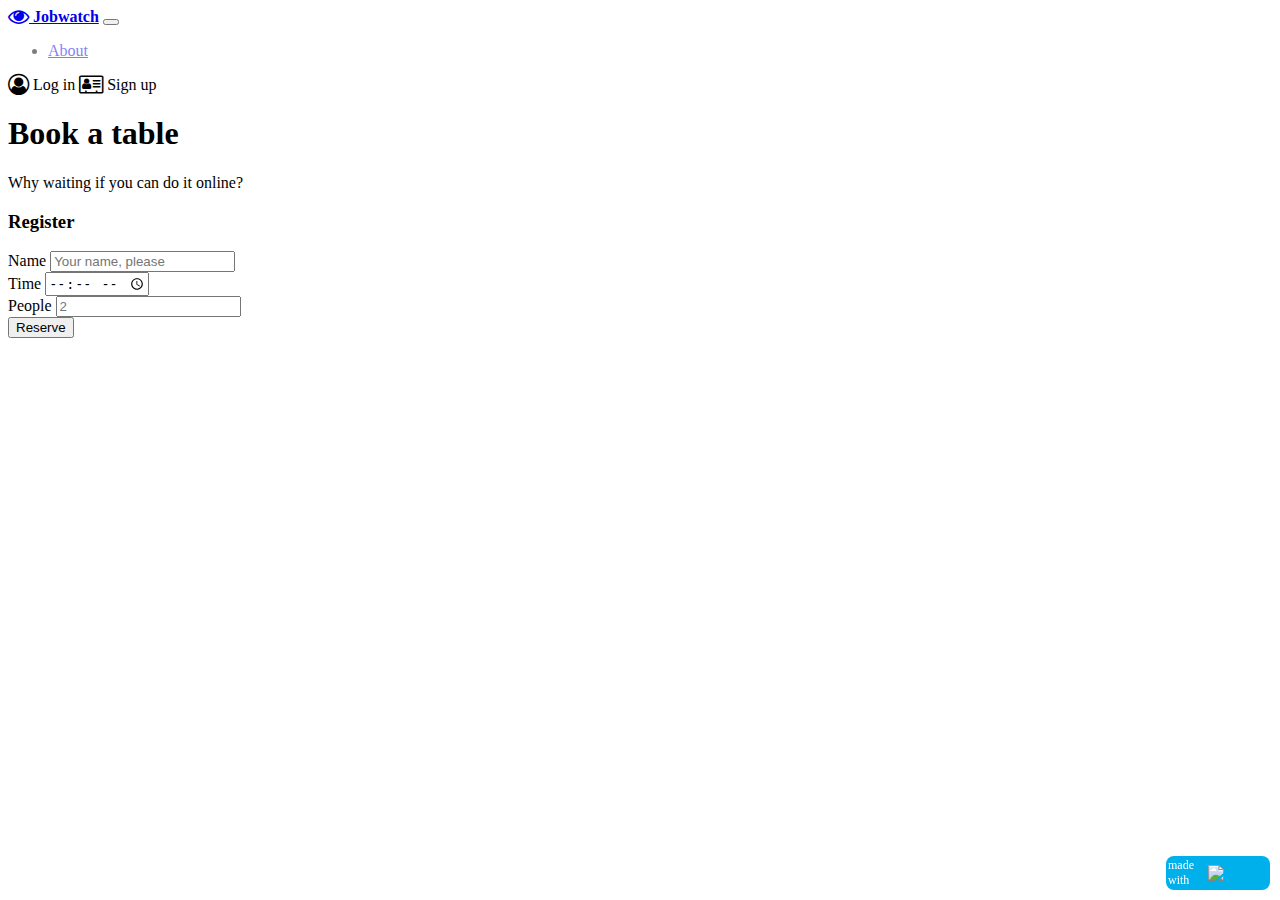
==== seeker/registration.html @ caa27ddb "as of dec 19, 2017 8:44" ====
<!DOCTYPE html>
<html>

<head>
  <meta charset="utf-8">
  <meta name="viewport" content="width=device-width, initial-scale=1">
  <link rel="stylesheet" href="https://cdnjs.cloudflare.com/ajax/libs/font-awesome/4.7.0/css/font-awesome.min.css" type="text/css">
  <link rel="stylesheet" href="https://v40.pingendo.com/assets/bootstrap/bootstrap-4.0.0-beta.1.css" type="text/css"> </head>

<body>
  <nav class="navbar navbar-expand-md bg-primary navbar-dark">
    <div class="container">
      <a class="navbar-brand" href="#"><i class="fa d-inline fa-lg fa-eye"></i><b>  Jobwatch</b></a>
      <button class="navbar-toggler navbar-toggler-right" type="button" data-toggle="collapse" data-target="#navbar2SupportedContent" aria-controls="navbar2SupportedContent" aria-expanded="false"
        aria-label="Toggle navigation"> <span class="navbar-toggler-icon"></span> </button>
      <div class="collapse navbar-collapse text-center justify-content-end" id="navbar2SupportedContent">
        <ul class="navbar-nav" style="opacity: 0.5;">
          <!--<li class="nav-item">
            <a class="nav-link" href="#"><i class="fa d-inline fa-lg fa-bookmark-o"></i> Bookmarks</a>
          </li>-->
          <li class="nav-item">
            <a class="nav-link" href="#">
              <!--<i class="fa d-inline fa-lg fa-envelope-o"></i>-->About</a>
          </li>
        </ul>
        <a class="btn navbar-btn ml-2 text-white btn-secondary"><i class="fa d-inline fa-lg fa-user-circle-o"></i>&nbsp;Log in</a>
        <a class="btn navbar-btn ml-2 text-white btn-secondary"><i class="fa d-inline fa-lg fa-address-card-o"></i> Sign up</a>
      </div>
    </div>
  </nav>
  <div class="py-5" style="background-image: url(&quot;https://pingendo.github.io/templates/sections/assets/form_red.jpg&quot;);">
    <div class="container">
      <div class="row">
        <div class="align-self-center col-md-6 text-white">
          <h1 class="text-center text-md-left display-3">Book a table</h1>
          <p class="lead">Why waiting if you can do it online?</p>
        </div>
        <div class="col-md-6" id="book">
          <div class="card">
            <div class="card-body p-5">
              <h3 class="pb-3">Register</h3>
              <form action="https://formspree.io/YOUREMAILHERE">
                <div class="form-group"> <label>Name</label>
                  <input class="form-control" placeholder="Your name, please"> </div>
                <div class="form-group"> <label>Time</label>
                  <input type="time" class="form-control"> </div>
                <div class="form-group"> <label>People</label>
                  <input type="number" class="form-control" placeholder="2"> </div>
                <button type="submit" class="btn mt-2 btn-outline-dark">Reserve</button>
              </form>
            </div>
          </div>
        </div>
      </div>
    </div>
  </div>
  <script src="https://code.jquery.com/jquery-3.2.1.slim.min.js" integrity="sha384-KJ3o2DKtIkvYIK3UENzmM7KCkRr/rE9/Qpg6aAZGJwFDMVNA/GpGFF93hXpG5KkN" crossorigin="anonymous"></script>
  <script src="https://cdnjs.cloudflare.com/ajax/libs/popper.js/1.12.3/umd/popper.min.js" integrity="sha384-vFJXuSJphROIrBnz7yo7oB41mKfc8JzQZiCq4NCceLEaO4IHwicKwpJf9c9IpFgh" crossorigin="anonymous"></script>
  <script src="https://maxcdn.bootstrapcdn.com/bootstrap/4.0.0-beta/js/bootstrap.min.js" integrity="sha384-h0AbiXch4ZDo7tp9hKZ4TsHbi047NrKGLO3SEJAg45jXxnGIfYzk4Si90RDIqNm1" crossorigin="anonymous"></script>
  <pingendo onclick="window.open('https://pingendo.com/', '_blank')" style="cursor:pointer;position: fixed;bottom: 10px;right:10px;padding:2px;background-color: #00b0eb;border-radius: 8px; width:100px;display:flex;flex-direction:row;align-items:center;justify-content:center;font-size:12px;color:white">made with&nbsp;&nbsp;
    <img src="https://pingendo.com/site-assets/Pingendo_logo_big.png" class="d-block" alt="Pingendo logo" height="16">
  </pingendo>
</body>

</html>
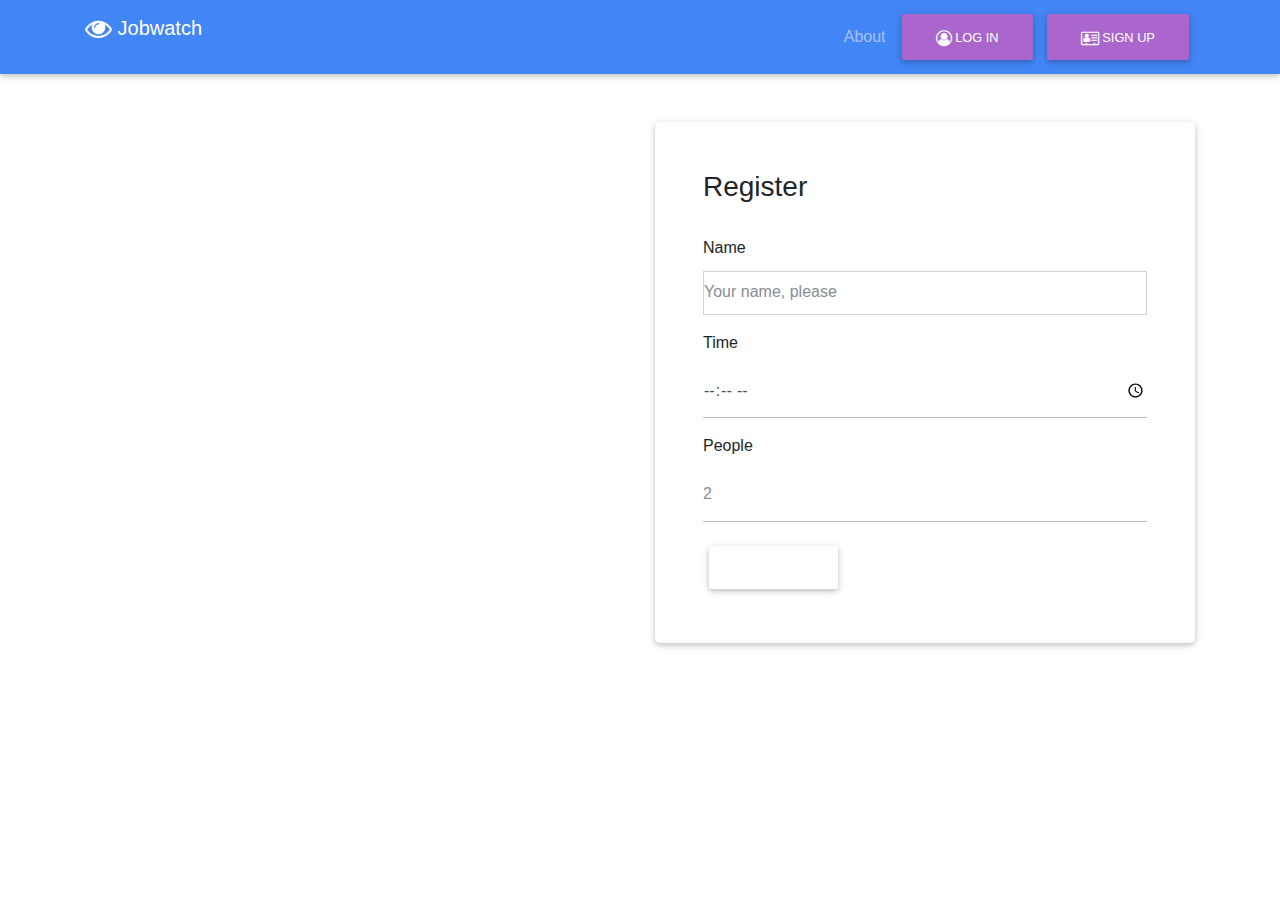
==== commit 5c59c59f: "updated mohan color styles" ====
--- a/seeker/registration.html
+++ b/seeker/registration.html
@@ -4,8 +4,17 @@
 <head>
   <meta charset="utf-8">
   <meta name="viewport" content="width=device-width, initial-scale=1">
+  <link rel="icon" href="image/icon32.ico">
   <link rel="stylesheet" href="https://cdnjs.cloudflare.com/ajax/libs/font-awesome/4.7.0/css/font-awesome.min.css" type="text/css">
-  <link rel="stylesheet" href="https://v40.pingendo.com/assets/bootstrap/bootstrap-4.0.0-beta.1.css" type="text/css"> </head>
+  <!-- Bootstrap core CSS -->
+  <link href="../css/mdb/bootstrap.min.css" rel="stylesheet">
+  <!-- Material Design Bootstrap -->
+  <link href="../css/mdb/mdb.min.css" rel="stylesheet"><!-- 
+  <link rel="stylesheet" type="text/css" href="https://maxcdn.bootstrapcdn.com/bootswatch/4.0.0-beta.2/sketchy/bootstrap.min.css"> -->
+  <!-- Mohan Color CSS-->
+  <link href="../css/mohan.css" rel="stylesheet">
+  <!-- Your custom styles (optional) -->
+  <link href="../css/mdb/style.css" rel="stylesheet"> </head>
 
 <body>
   <nav class="navbar navbar-expand-md bg-primary navbar-dark">
@@ -57,8 +66,6 @@
   <script src="https://code.jquery.com/jquery-3.2.1.slim.min.js" integrity="sha384-KJ3o2DKtIkvYIK3UENzmM7KCkRr/rE9/Qpg6aAZGJwFDMVNA/GpGFF93hXpG5KkN" crossorigin="anonymous"></script>
   <script src="https://cdnjs.cloudflare.com/ajax/libs/popper.js/1.12.3/umd/popper.min.js" integrity="sha384-vFJXuSJphROIrBnz7yo7oB41mKfc8JzQZiCq4NCceLEaO4IHwicKwpJf9c9IpFgh" crossorigin="anonymous"></script>
   <script src="https://maxcdn.bootstrapcdn.com/bootstrap/4.0.0-beta/js/bootstrap.min.js" integrity="sha384-h0AbiXch4ZDo7tp9hKZ4TsHbi047NrKGLO3SEJAg45jXxnGIfYzk4Si90RDIqNm1" crossorigin="anonymous"></script>
-  <pingendo onclick="window.open('https://pingendo.com/', '_blank')" style="cursor:pointer;position: fixed;bottom: 10px;right:10px;padding:2px;background-color: #00b0eb;border-radius: 8px; width:100px;display:flex;flex-direction:row;align-items:center;justify-content:center;font-size:12px;color:white">made with&nbsp;&nbsp;
-    <img src="https://pingendo.com/site-assets/Pingendo_logo_big.png" class="d-block" alt="Pingendo logo" height="16">
   </pingendo>
 </body>
 
--- a/css/mohan.css
+++ b/css/mohan.css
@@ -0,0 +1,41 @@
+/*
+ * Flat UI Colors
+*/
+.turquoise,.hover-turquoise:hover {background-color: #1abc9c !important;}
+.turquoise-text,.hover-turquoise-text:hover {color: #1abc9c !important;}
+.greensea,.hover-greensea:hover {background-color: #16a085 !important;}
+.greensea-text,.hover-greensea-text:hover {color: #16a085 !important;}
+.emerland,.hover-emerland:hover {background-color: #2ecc71 !important;}
+.emerland-text,.hover-emerland-text:hover {color: #2ecc71 !important;}
+.nephritis,.hover-nephritis:hover {background-color: #27ae60 !important;}
+.nephritis-text,.hover-nephritis-text:hover {color: #27ae60 !important;}
+.peterriver,.hover-peterriver:hover {background-color: #3498db !important;}
+.peterriver-text,.hover-peterriver-text:hover {color: #3498db !important;}
+.belizehole,.hover-belizehole:hover {background-color: #2980b9 !important;}
+.belizehole-text,.hover-belizehole-text:hover {color: #2980b9 !important;}
+.amethyst,.hover-amethyst:hover {background-color: #9b59b6 !important;}
+.amethyst-text,.hover-amethyst-text:hover {color: #9b59b6 !important;}
+.wisteria,.hover-wisteria:hover {background-color: #8e44ad !important;}
+.wisteria-text,.hover-wisteria-text:hover {color: #8e44ad !important;}
+.wetasphalt,.hover-wetasphalt:hover {background-color: #34495e !important;}
+.wetasphalt-text,.hover-wetasphalt-text:hover {color: #34495e !important;}
+.midnightblue,.hover-midnightblue:hover {background-color: #2c3e50 !important;}
+.midnightblue-text,.hover-midnightblue-text:hover {color: #2c3e50 !important;}
+.sunflower,.hover-sunflower:hover {background-color: #f1c40f !important;}
+.sunflower-text,.hover-sunflower-text:hover {color: #f1c40f !important;}
+.orange,.hover-orange:hover {background-color: #f39c12 !important;}
+.orange-text,.hover-orange-text:hover {color: #f39c12 !important;}
+.carrot,.hover-carrot:hover {background-color: #e67e22 !important;}
+.carrot-text,.hover-carrot-text:hover {color: #e67e22 !important;}
+.pumpkin,.hover-pumpkin:hover {background-color: #d35400 !important;}
+.pumpkin-text,.hover-pumpkin-text:hover {color: #d35400 !important;}
+.alizaren,.hover-alizaren:hover {background-color: #e74c3c !important;}
+.alizaren-text,.hover-alizaren-text:hover {color: #e74c3c !important;}
+.pomegranate,.hover-pomegranate:hover {background-color: #c0392b !important;}
+.pomegranate-text,.hover-pomegranate-text:hover {color: #c0392b !important;}
+.cloud,.hover-cloud:hover {background-color: #ecf0f1 !important;}
+.cloud-text,.hover-cloud-text:hover {color: #ecf0f1 !important;}
+.concrete,.hover-concrete:hover {background-color: #95a5a6 !important;}
+.concrete-text,.hover-concrete-text:hover {color: #95a5a6 !important;}
+.asbestos,.hover-asbestos:hover {background-color: #7f8c8d !important;}
+.asbestos-text,.hover-asbestos-text:hover{color: #7f8c8d !important;}
--- a/css/mdb/style.css
+++ b/css/mdb/style.css
@@ -0,0 +1 @@
+/* Your custom styles */
